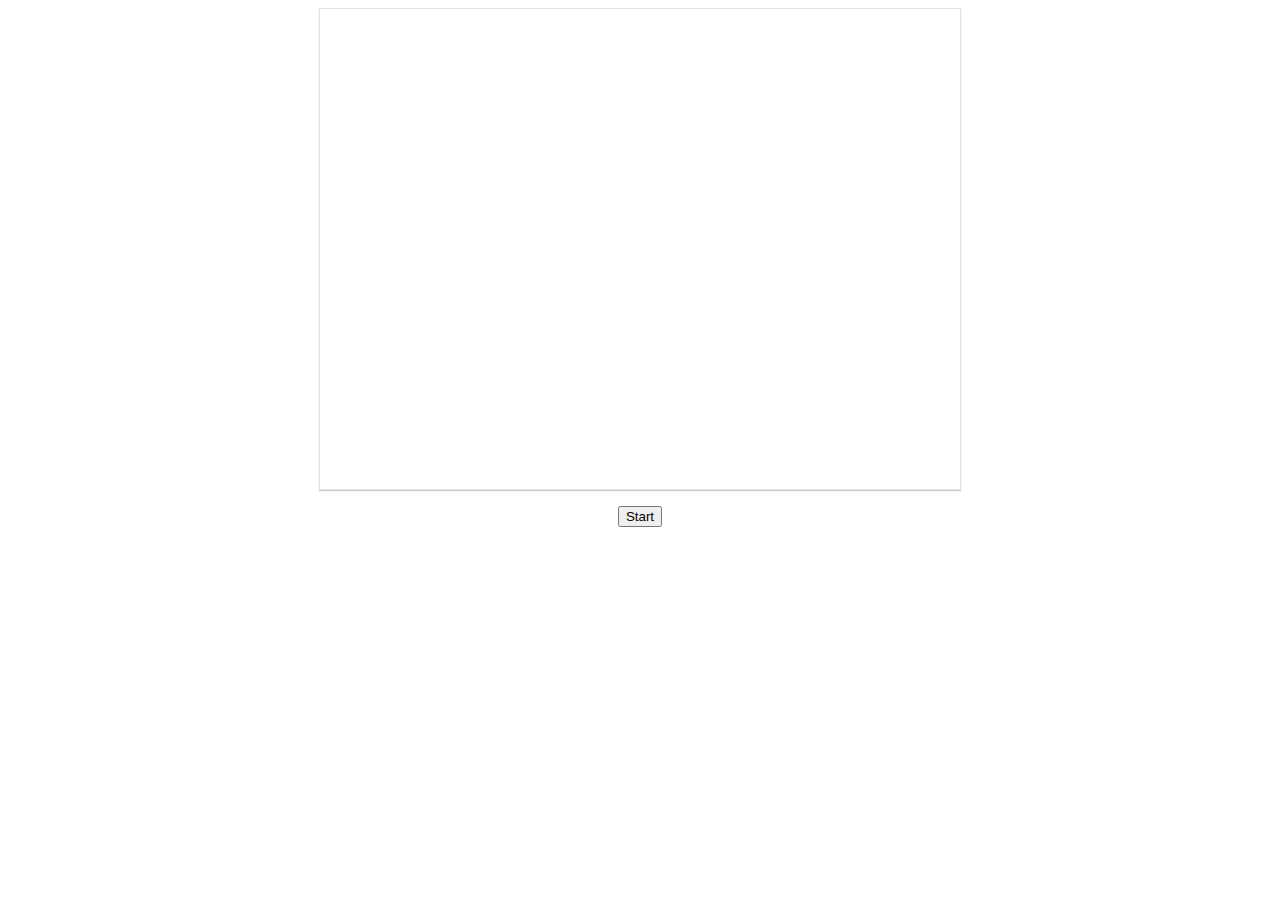
==== index.html @ 66cddbd8 "Yay working recording video to webm!" ====
<!-- saved from url=(0078)https://developer.chrome.com/extensions/examples/api/desktopCapture/index.html -->
<html>
  <head>
    <meta http-equiv="Content-Type" content="text/html; charset=UTF-8">
    <style>
      body {
        background: white;
        display: -webkit-flex;
        -webkit-justify-content: center;
        -webkit-align-items: center;
        -webkit-flex-direction: column;
      }
      video {
        width: 640px;
        height: 480px;
        border: 1px solid #e2e2e2;
        box-shadow: 0 1px 1px rgba(0,0,0,0.2);
      }
    </style>
  </head>
  <body>
    <video id="video" autoplay=""></video>
    <p>
      <button id="start">Start</button>
    </p>
    <script src="index_files/jquery-1.11.3.min.js"></script>
    <script src="index_files/RecordRTC.js"></script>
    <script src="index_files/gif-recorder.js"></script>
    <script src="./index_files/app.js"></script>

  </body>
</html>
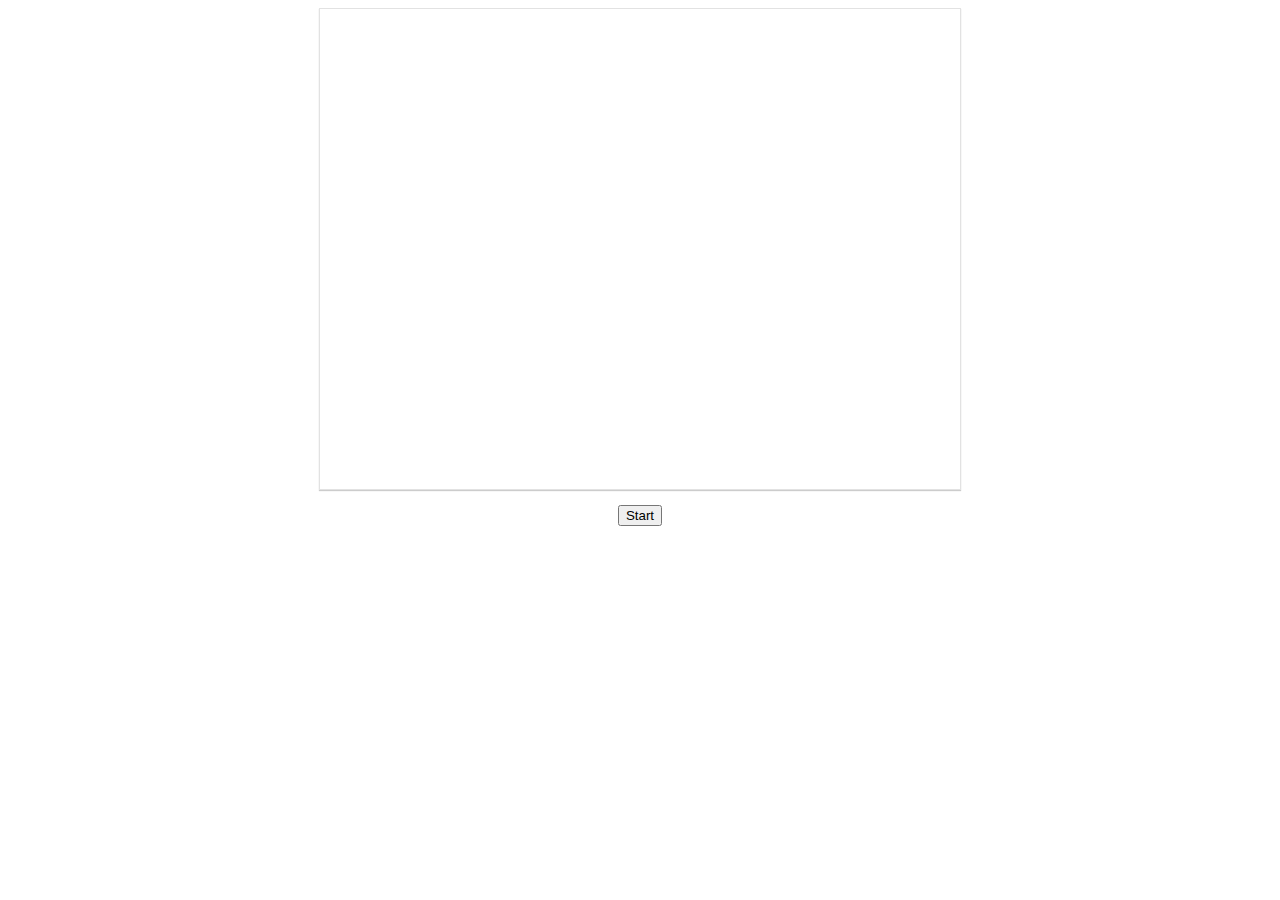
==== commit e3a9968b: "Sends (but doesn't do anything with) request for video cropping" ====
--- a/index.html
+++ b/index.html
@@ -17,13 +17,25 @@
         border: 1px solid #e2e2e2;
         box-shadow: 0 1px 1px rgba(0,0,0,0.2);
       }
+      section {
+        margin: 15px;
+      }
+      #sharing {
+        display: none;
+      }
     </style>
   </head>
   <body>
     <video id="video" autoplay=""></video>
-    <p>
+    <section id="controls">
       <button id="start">Start</button>
-    </p>
+    </section>
+    <section id="sharing">
+      <button>Facebook</button>
+      <button>Imgur</button>
+      <button>Twitter</button>
+      <button>Instagram</button>
+    </section>
     <script src="index_files/jquery-1.11.3.min.js"></script>
     <script src="index_files/RecordRTC.js"></script>
     <script src="index_files/gif-recorder.js"></script>
